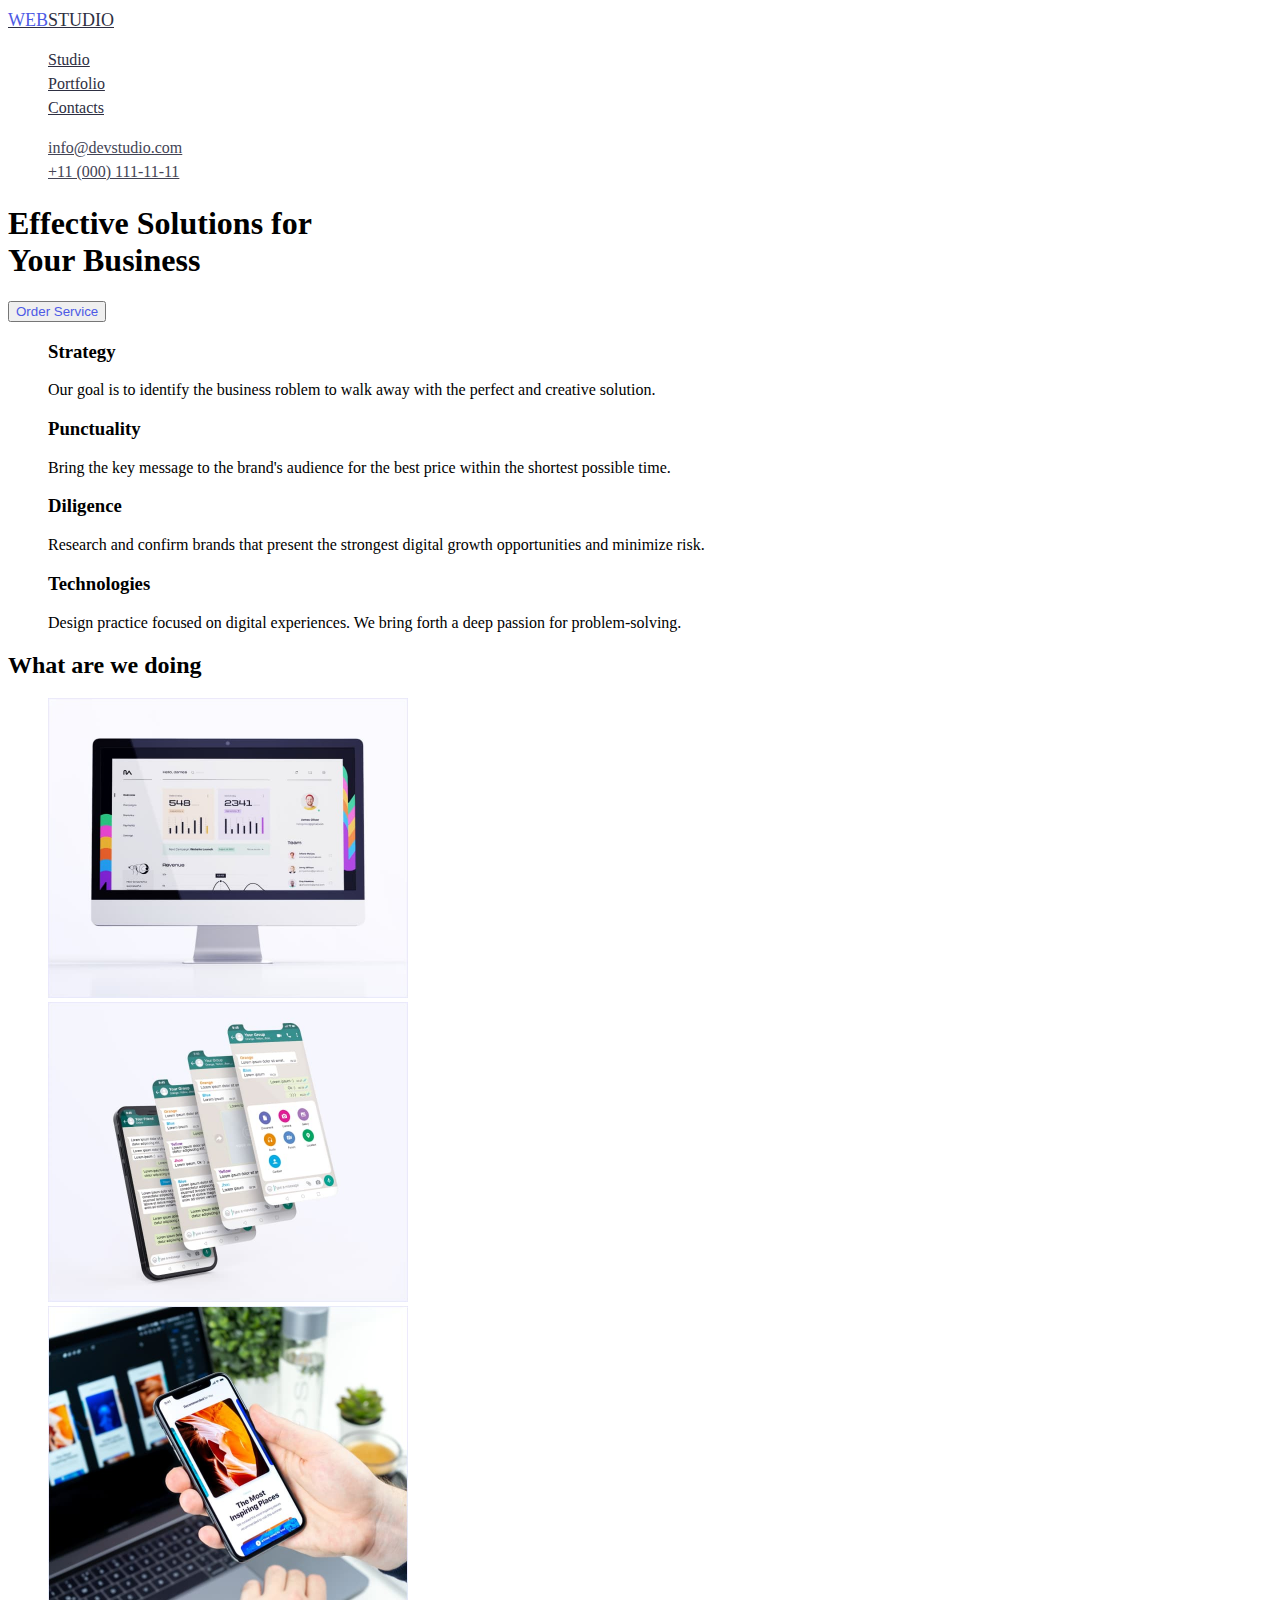
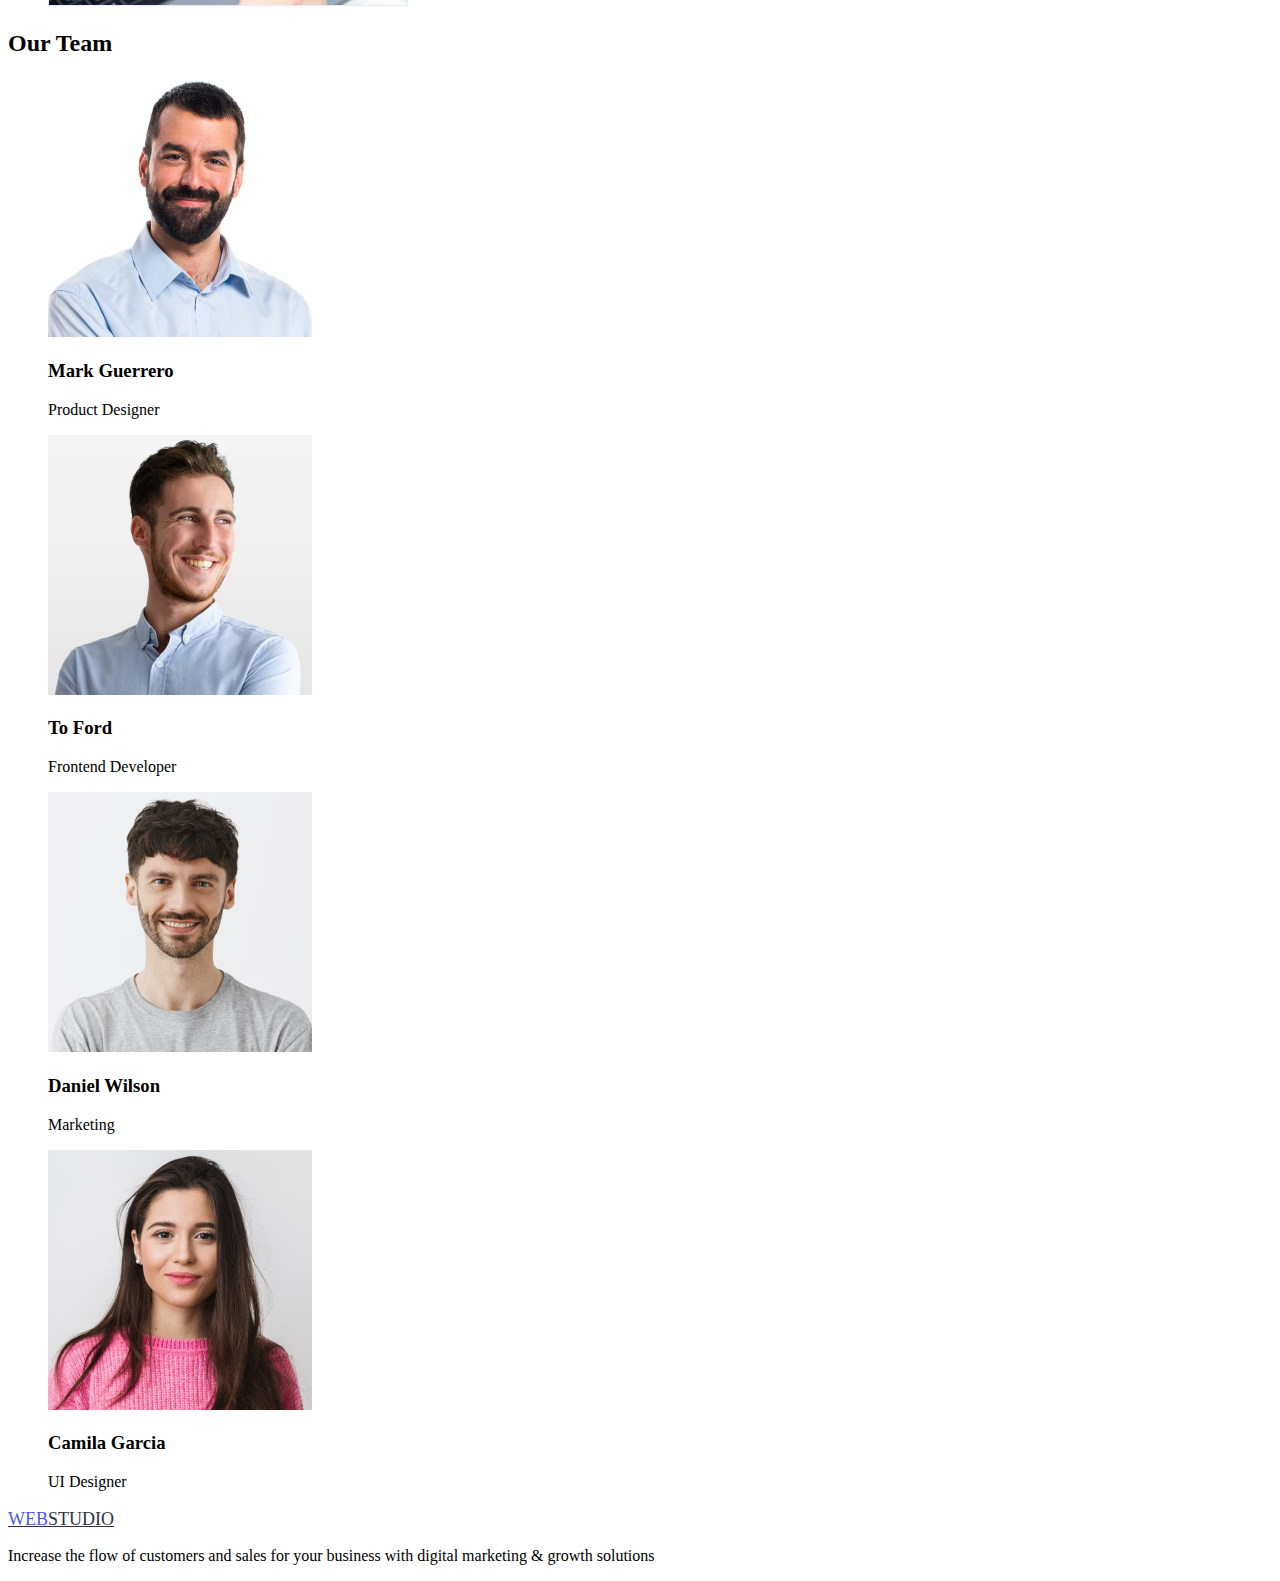
==== index.html @ 2eb76484 "edit" ====
<!DOCTYPE html>
<html lang="en">
  <head>
    <meta charset="UTF-8" />
    <meta http-equiv="X-UA-Compatible" content="IE=edge" />
    <meta name="viewport" content="width=device-width, initial-scale=1.0" />
    <title>Studio</title>
    <link href="https://fonts.googleapis.com/css2?family=Raleway:wght@700&family=Roboto:wght@400;500;700;900&display=swap"
      rel="stylesheet" />
    <link rel="stylesheet" href="./css/styles.css" />
  </head>
  <body>
    <!-- Header -->
    <header class="page-header">
      <nav class="nav">
        <a class="nav-logo" href="./index.html"><span class="logo">WEB</span>STUDIO</a>

        <ul class="list">
          <li><a class="list-link" href="./index.html">Studio</a></li>
          <li><a class="list-link" href="./portfolio.html">Portfolio</a></li>
          <li><a class="list-link" href="">Contacts</a></li>
        </ul>
      </nav>

      <ul class="contacts list">
        <li><a class="contacts-item"><a class="contacts-link" href="mailto:info@devstudio.com">info@devstudio.com</a></li>
        <li><a class="contacts-item"><a class="contacts-link" href="tel:+11(000)11-11-11">+11 (000) 111-11-11</a></li>
      </ul>
    </header>
    <!--Main -->
    <main>
        <section class="banner">
          <h1>Effective Solutions for<br/>Your Business</h1>
          <button type="button" class="banner-button">Order Service</button>
        </section>
      <!-- About -->

      <section class="features">
        <ul class="features list">
          <li>
            <h3 class="title">Strategy</h3>
            <p>
              Our goal is to identify the business roblem to walk away with the
              perfect and creative solution.
            </p>
          </li>

          <li>
            <h3 class="title">Punctuality</h3>
            <p>
              Bring the key message to the brand's audience for the best price
              within the shortest possible time.
            </p>
          </li>

          <li>
            <h3 class="title">Diligence</h3>
            <p>
              Research and confirm brands that present the strongest digital
              growth opportunities and minimize risk.
            </p>
          </li>

          <li>
            <h3 class="title">Technologies</h3>
            <p>
              Design practice focused on digital experiences. We bring forth a
              deep passion for problem-solving.
            </p>
          </li>
        </ul>
      </section>
      <!--What are we doing  -->

      <section class="about ">
        <h2>What are we doing</h2>
        <ul class="about list">
          <li>
            <img src="./images/image.jpg" alt="IMac on the table" width="360" />
          </li>

          <li>
            <img
              src="./images/image-2.jpg"
              alt="Iphone multiscreen mockup"
              width="360"
            />
          </li>

          <li>
            <img
              src="./images/image-3.jpg"
              alt="Iphone hand mockup"
              width="360"
            />
          </li>
        </ul>
      </section>
      <!-- Our team -->

      <section class="team">
        <h2>Our Team</h2>
        <ul class="team list">
          <li class="team-card">
            <img
              src="./images/image-4.jpg" alt="Product designer" width="264"
            />
            <h3>Mark Guerrero</h3>
            <p>Product Designer</p>
          </li>

          <li class="team-card">
            <img
              src="./images/image-5.jpg" alt="Frontend Developer" width="264"
            />
            <h3>To Ford</h3>
            <p>Frontend Developer</p>
          </li>

          <li class="team-card">
            <img src="./images/image-6.jpg" alt="Marketing" width="264" />
            <h3>Daniel Wilson</h3>
            <p>Marketing</p>
          </li>

          <li class="team-card">
            <img src="./images/image-7.jpg" alt="UI Designer" width="264" />
            <h3>Camila Garcia</h3>
            <p>UI Designer</p>
          </li>
        </ul>
      </section>
    </main>
    <!-- Footer -->
    <footer>
        <a class="nav-logo" href="./index.html"><span class="logo">WEB</span>STUDIO</a>
      <p>
        Increase the flow of customers and sales for your business with digital
        marketing & growth solutions
      </p>
    </footer>
  </body>
</html>
---- css/styles.css ----
/* Main color #4D5AE5 */
/* Secondary color #2E2F42*/
/* White color #FFFFFF */
/* Accent #E7E9FC*/
/* Secondary background color #F4F4FD*/

:root {
    --primary-brand-color: #4D5AE5;
    --tittle-text-color: #2E2F42;
    --description-text-color: #434455;
    --background-light-color: #F4F4FD;
}

.body {
 background-color: #E5E5E5;
 color: var(--tittle-text-color);
 font-family: "Roboto", sans-serif;
 font-size: 18px;
 line-height: 1.2;
}

/* Logo */

.nav-logo {
    color: var(--tittle-text-color);
    font-size: 18px;
    line-height: 24px;
}
.logo {
    color: var(--primary-brand-color); 
    font-size: 18px ;
    line-height: 24px;
    letter-spacing: 3%
}

/* List */

.list {
    list-style-type: none;
}
.list-link {
    color:var(--tittle-text-color);
    font-size: 16px;
    line-height: 24px;
    letter-spacing: 2%;
}

.list-link:hover,
.list-link:focus {
    color:var(--primary-brand-color);
}

/* Contacts */

.contacts-link {
    color: var(--description-text-color);
    font-size: 16px;
    line-height: 24px;
    letter-spacing: 2%;
}

.contacts-link:hover,
.contacts-link:focus {
    color: var(--primary-brand-color);
}

/* Filter */
.filter-button {
    color: var(--primary-brand-color);
    cursor: pointer;
}

.filter-button:hover,
.filter-button:focus {
    color: #FFFFFF;
    background-color: var(--primary-brand-color);
}

/*  Studio Button */
.banner-button {
    color: var(--primary-brand-color);
}

.banner-button:hover,
.banner-button:focus {
    color: #FFFFFF;
    background-color: var(--primary-brand-color);
}

/* Title */
.post-title {
    color: var(--tittle-text-color);
    font-size: 20px;
    line-height: 24px;
}

.post-text {
    color: var(--description-text-color);
    font-size: 16px;
    line-height: 24px;
}
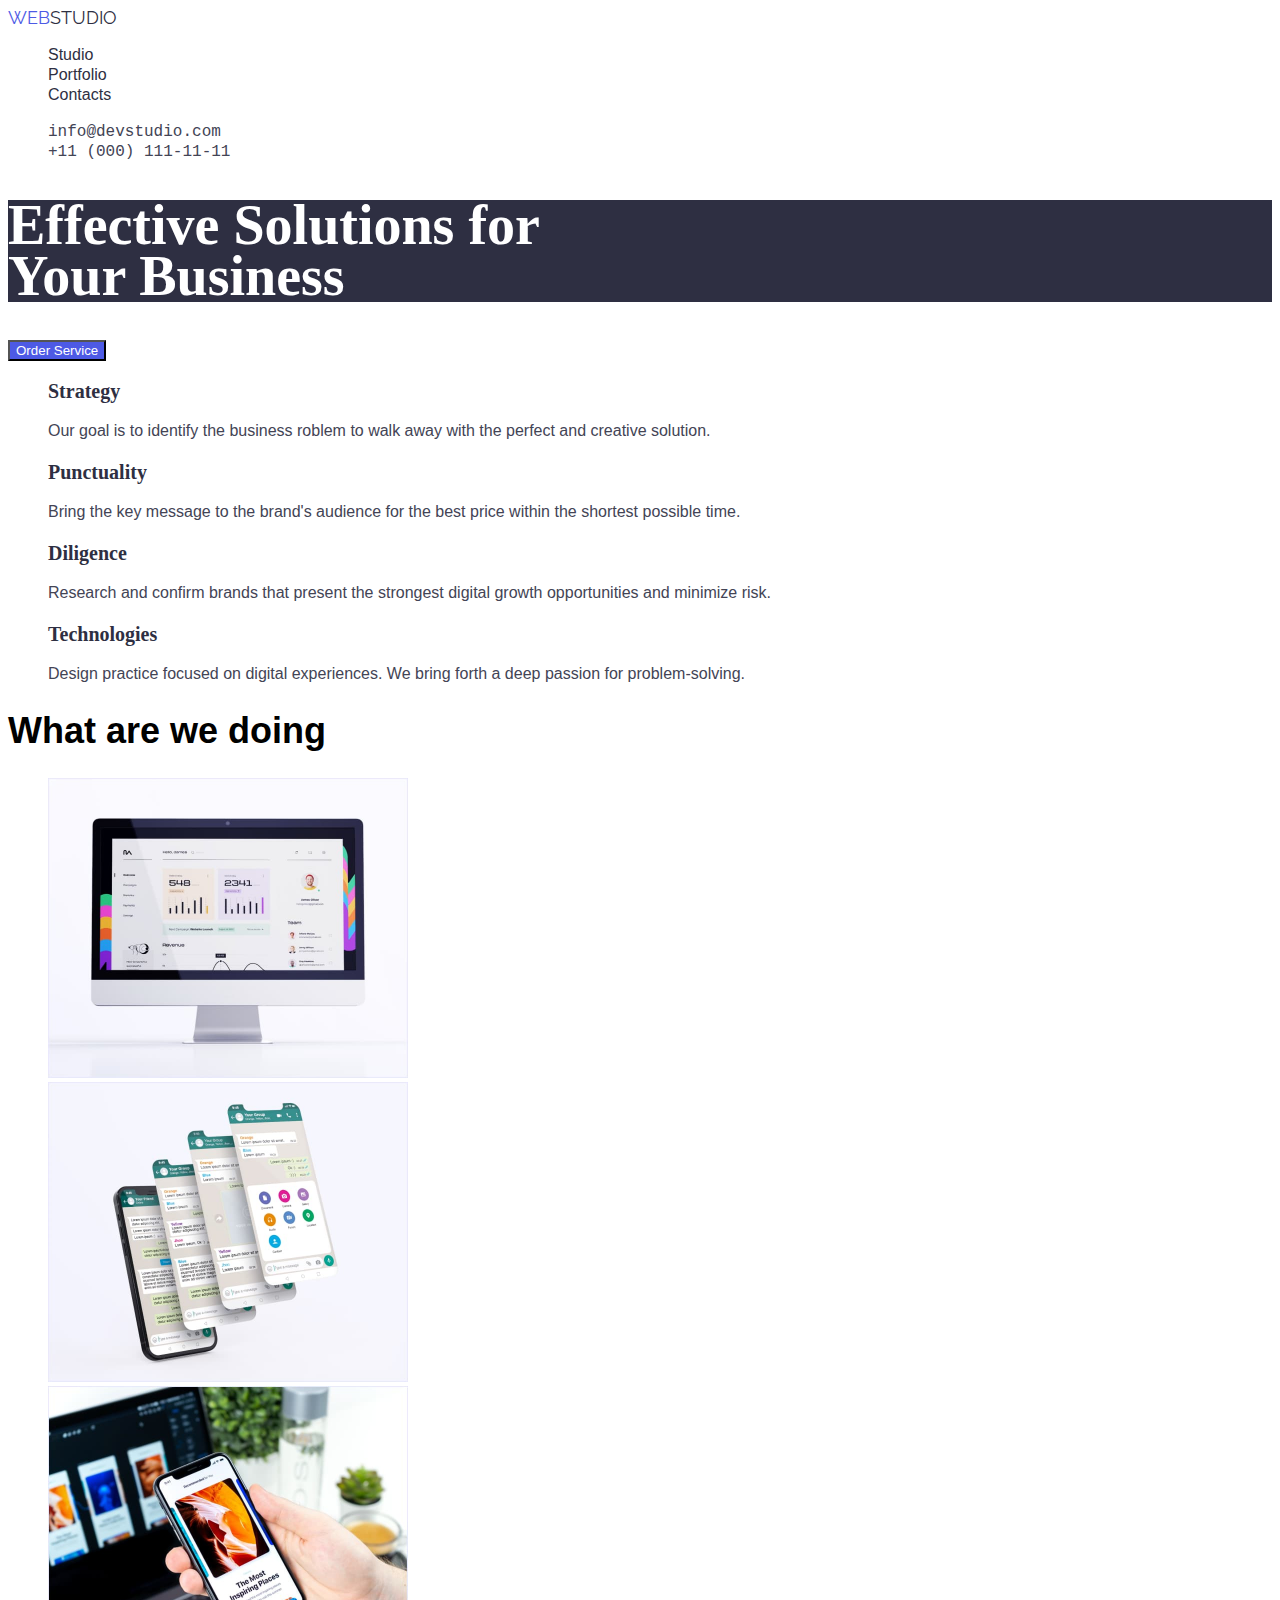
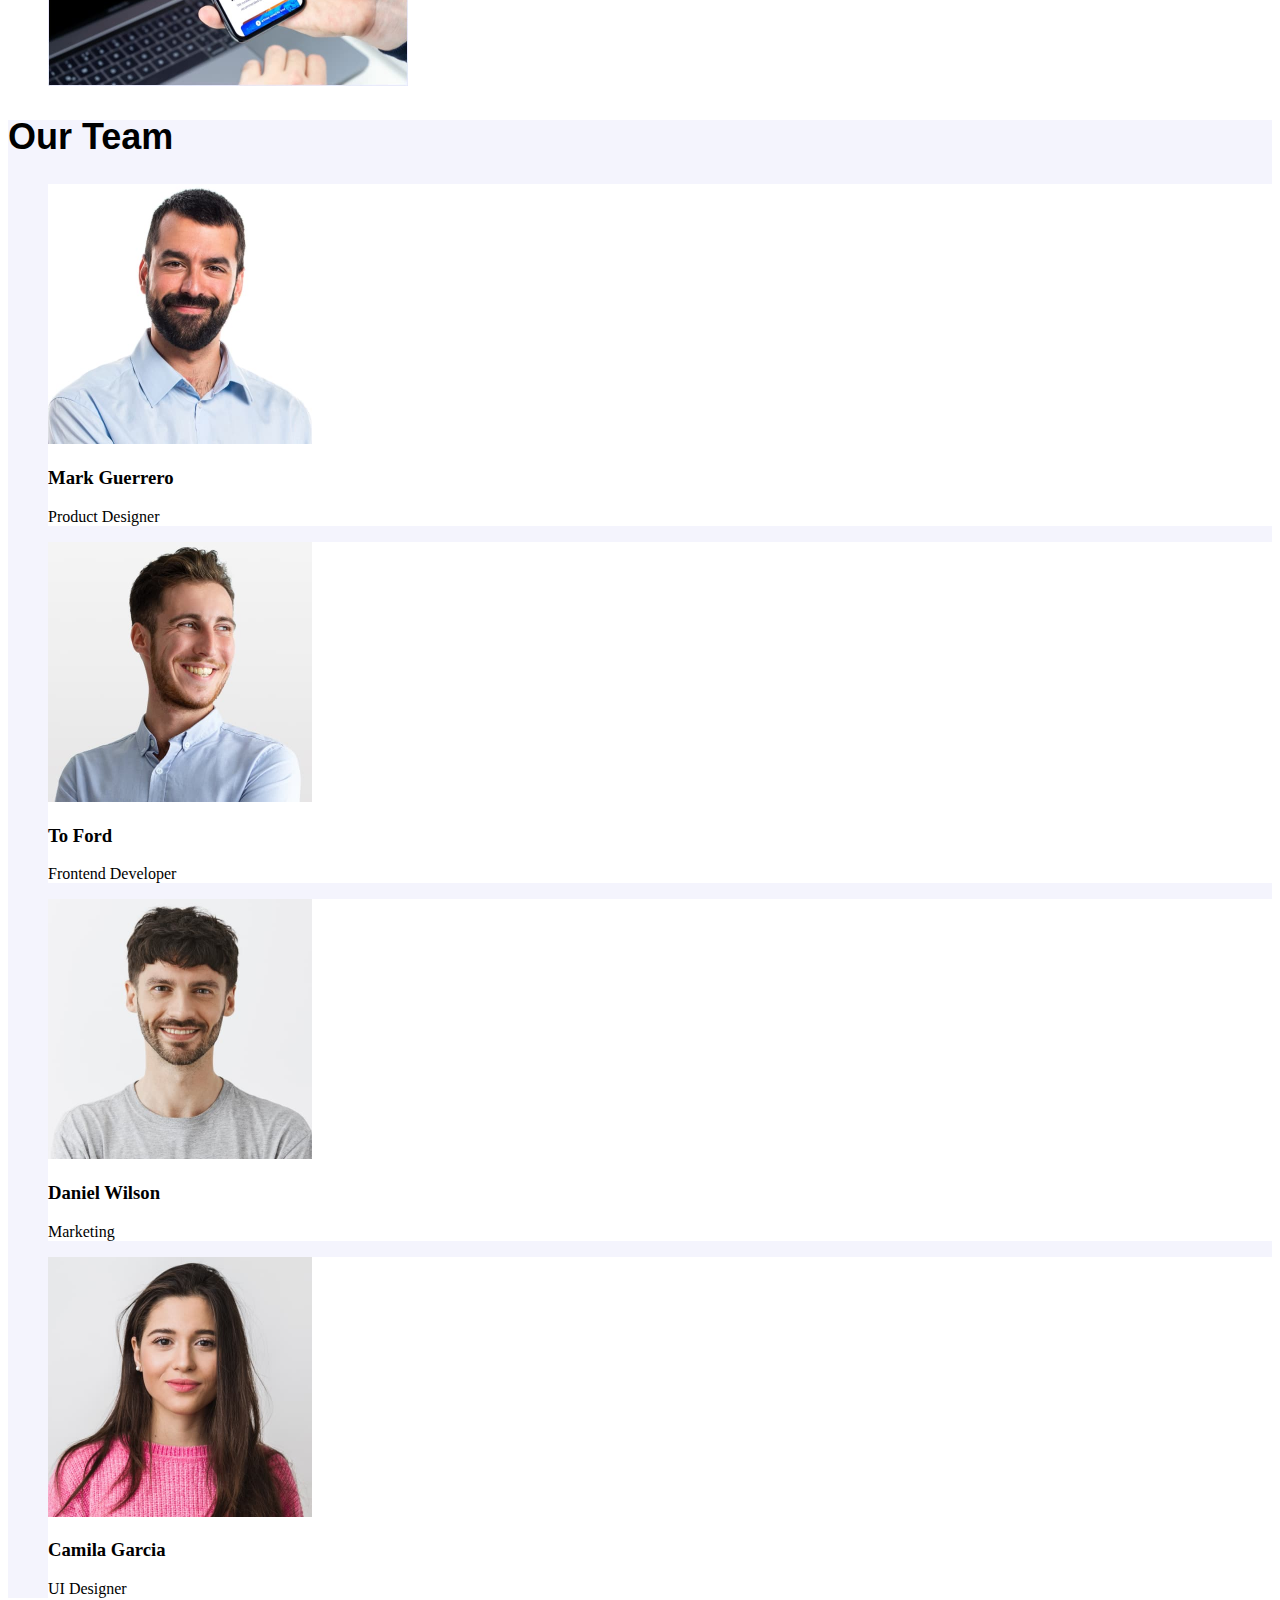
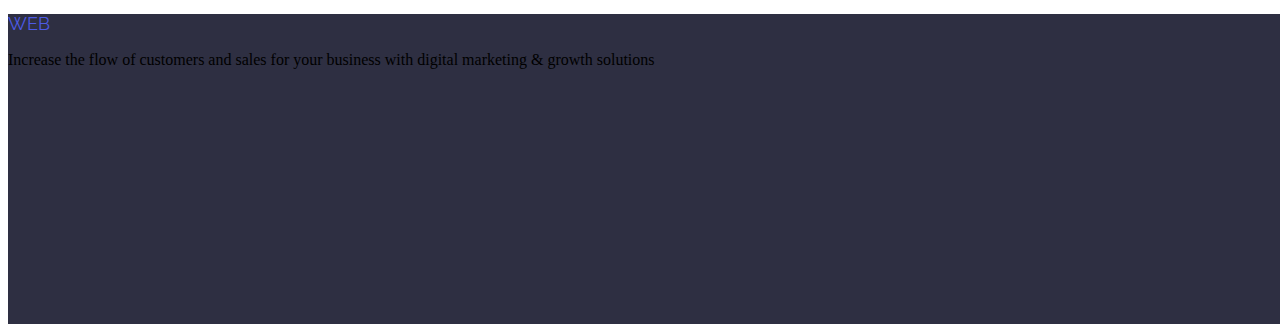
==== commit 349b3946: "edit" ====
--- a/index.html
+++ b/index.html
@@ -5,65 +5,69 @@
     <meta http-equiv="X-UA-Compatible" content="IE=edge" />
     <meta name="viewport" content="width=device-width, initial-scale=1.0" />
     <title>Studio</title>
-    <link href="https://fonts.googleapis.com/css2?family=Raleway:wght@700&family=Roboto:wght@400;500;700;900&display=swap"
-      rel="stylesheet" />
+    <link rel="preconnect" href="https://fonts.googleapis.com">
+    <link rel="preconnect" href="https://fonts.gstatic.com" crossorigin>
+    
+    <link href="https://fonts.googleapis.com/css2?family=Raleway:wght@800&family=Roboto+Slab:wght@400;600&display=swap"
+      rel="stylesheet">
+
     <link rel="stylesheet" href="./css/styles.css" />
   </head>
   <body>
     <!-- Header -->
     <header class="page-header">
       <nav class="nav">
-        <a class="nav-logo" href="./index.html"><span class="logo">WEB</span>STUDIO</a>
+        <a class="nav-logo link" href="./index.html"><span class="logo">WEB</span>STUDIO</a>
 
-        <ul class="list">
-          <li><a class="list-link" href="./index.html">Studio</a></li>
-          <li><a class="list-link" href="./portfolio.html">Portfolio</a></li>
-          <li><a class="list-link" href="">Contacts</a></li>
+        <ul class="list link">
+          <li><a class="list-link link" href="./index.html">Studio</a></li>
+          <li><a class="list-link link" href="./portfolio.html">Portfolio</a></li>
+          <li><a class="list-link link" href="">Contacts</a></li>
         </ul>
       </nav>
 
       <ul class="contacts list">
-        <li><a class="contacts-item"><a class="contacts-link" href="mailto:info@devstudio.com">info@devstudio.com</a></li>
-        <li><a class="contacts-item"><a class="contacts-link" href="tel:+11(000)11-11-11">+11 (000) 111-11-11</a></li>
+        <li><a class="contacts-item"><a class="contacts-link link" href="mailto:info@devstudio.com">info@devstudio.com</a></li>
+        <li><a class="contacts-item"><a class="contacts-link link" href="tel:+11(000)11-11-11">+11 (000) 111-11-11</a></li>
       </ul>
     </header>
     <!--Main -->
     <main>
-        <section class="banner">
-          <h1>Effective Solutions for<br/>Your Business</h1>
-          <button type="button" class="banner-button">Order Service</button>
+        <section class="hero">
+          <h1 class="hero-title">Effective Solutions for<br/>Your Business</h1>
+          <button type="button" class="hero-button">Order Service</button>
         </section>
       <!-- About -->
 
       <section class="features">
         <ul class="features list">
           <li>
-            <h3 class="title">Strategy</h3>
-            <p>
+            <h3 class="subtitle">Strategy</h3>
+            <p class="post-text">
               Our goal is to identify the business roblem to walk away with the
               perfect and creative solution.
             </p>
           </li>
 
           <li>
-            <h3 class="title">Punctuality</h3>
-            <p>
+            <h3 class="subtitle">Punctuality</h3>
+            <p class="post-text">
               Bring the key message to the brand's audience for the best price
               within the shortest possible time.
             </p>
           </li>
 
           <li>
-            <h3 class="title">Diligence</h3>
-            <p>
+            <h3 class="subtitle">Diligence</h3>
+            <p class="post-text">
               Research and confirm brands that present the strongest digital
               growth opportunities and minimize risk.
             </p>
           </li>
 
           <li>
-            <h3 class="title">Technologies</h3>
-            <p>
+            <h3 class="subtitle">Technologies</h3>
+            <p class="post-text">
               Design practice focused on digital experiences. We bring forth a
               deep passion for problem-solving.
             </p>
@@ -73,7 +77,7 @@
       <!--What are we doing  -->
 
       <section class="about ">
-        <h2>What are we doing</h2>
+        <h2 class="title">What are we doing</h2>
         <ul class="about list">
           <li>
             <img src="./images/image.jpg" alt="IMac on the table" width="360" />
@@ -99,7 +103,7 @@
       <!-- Our team -->
 
       <section class="team">
-        <h2>Our Team</h2>
+        <h2 class="title">Our Team</h2>
         <ul class="team list">
           <li class="team-card">
             <img
@@ -133,7 +137,7 @@
     </main>
     <!-- Footer -->
     <footer>
-        <a class="nav-logo" href="./index.html"><span class="logo">WEB</span>STUDIO</a>
+        <a class="nav-logo link" href="./index.html"><span class="logo">WEB</span>STUDIO</a>
       <p>
         Increase the flow of customers and sales for your business with digital
         marketing & growth solutions
--- a/css/styles.css
+++ b/css/styles.css
@@ -12,25 +12,52 @@
 }
 
 .body {
- background-color: #E5E5E5;
- color: var(--tittle-text-color);
- font-family: "Roboto", sans-serif;
- font-size: 18px;
- line-height: 1.2;
+    background-color: #FFFFFF;
+    color: var(--tittle-text-color);
+    font-family: "Roboto", sans-serif;
+    font-size: 16px;
+    line-height: 1.2;
+    letter-spacing: 2%;
+}
+
+.page-header {
+    background-color: #FFFFFF;
 }
 
 /* Logo */
 
 .nav-logo {
     color: var(--tittle-text-color);
+    font-family: "Raleway", sans-serif;
+    font-style: "ExtraBold";
     font-size: 18px;
-    line-height: 24px;
+    line-height: 1.3;
+    line-height: 114%; 
+    letter-spacing: 3%;
 }
+
 .logo {
     color: var(--primary-brand-color); 
-    font-size: 18px ;
-    line-height: 24px;
-    letter-spacing: 3%
+    font-family: "Raleway", sans-serif;
+    font-style: "ExtraBold";
+    font-size: 18px;
+    line-height: 1.3;
+    line-height: 114%;
+    letter-spacing: 3%;
+}
+
+logo-footer {
+    color #F4F4FD;
+}
+/* Features Studio */
+.subtitle {
+    color:var(--tittle-text-color);
+    font-family: "Roboto" sans-serif;
+    font-style: "SemiBold";
+    font-size: 20px;
+    line-height: 1.2;
+    line-height: 102%;
+    letter-spacing: 2%;
 }
 
 /* List */
@@ -38,10 +65,18 @@
 .list {
     list-style-type: none;
 }
+
+.link {
+    text-decoration: none;
+}
+
 .list-link {
     color:var(--tittle-text-color);
     font-size: 16px;
-    line-height: 24px;
+    line-height: 1.5;
+    font-family: "Roboto", sans-serif;
+    font-style: "SemiBold";
+    line-height: 128%;
     letter-spacing: 2%;
 }
 
@@ -54,10 +89,15 @@
 
 .contacts-link {
     color: var(--description-text-color);
+    font-family: "Roboto", monospace;
+    font-style: "SemiBold";
     font-size: 16px;
-    line-height: 24px;
+    line-height: 1.5;
+    letter-spacing: 2%;
+    line-height: 128%;
     letter-spacing: 2%;
 }
+
 
 .contacts-link:hover,
 .contacts-link:focus {
@@ -68,34 +108,84 @@
 .filter-button {
     color: var(--primary-brand-color);
     cursor: pointer;
+    font-family: "Roboto", sans-serif;
+    font-style: "SemiBold";
+    font-size: 16px;
+    line-height: 1.5px;
+    line-height: 128%;
+    align: center vertical;
+    align: center; 
+    letter-spacing: 4%;
 }
 
 .filter-button:hover,
 .filter-button:focus {
     color: #FFFFFF;
-    background-color: var(--primary-brand-color);
+    background-color:var(--primary-brand-color);
 }
 
-/*  Studio Button */
-.banner-button {
-    color: var(--primary-brand-color);
+/*  Studio Hero */
+.hero-title {
+    background-color: var(--tittle-text-color);
+    color: #FFFFFF;
+    font-family: "Roboto" sans-serif;
+    font-style: "SemiBold";
+    font-size: 56px;
+    line-height: 1.07;
+    line-height: 91%;
 }
 
-.banner-button:hover,
-.banner-button:focus {
+.hero-button {
     color: #FFFFFF;
     background-color: var(--primary-brand-color);
+    font-family: "Roboto", sans-serif;
+    cursor: pointer;
+}
+/* About Team */
+.about {
+    background-color: #FFFFFF;
 }
 
-/* Title */
+.team {
+    background-color: var(--background-light-color);
+}
+
+/* Studio title */
+.title{
+    font-family: "Roboto",sans-serif;
+    font-style: "SemiBold";
+    font-size: 36px;
+    line-height: 1.1;
+    line-height: 95%;
+    align: center;
+}
+
+
+/* Card-item */
+.team-card {
+    background-color: #FFFFFF;
+}
+
 .post-title {
     color: var(--tittle-text-color);
+    font-family: "Roboto", sans-serif;
+    font-style: "SemiBold";
     font-size: 20px;
-    line-height: 24px;
+    line-height: 1.2;
+    line-height: 102%;
 }
 
 .post-text {
     color: var(--description-text-color);
+    font-family: "Roboto",sans-serif;
+    font-style: "Regular";
     font-size: 16px;
-    line-height: 24px;
+    line-height: 1.2;
+    line-height: 128%;
 }
+
+footer {
+    background-color:var(--tittle-text-color);
+    height: 310px;
+    width: 1440px;
+}
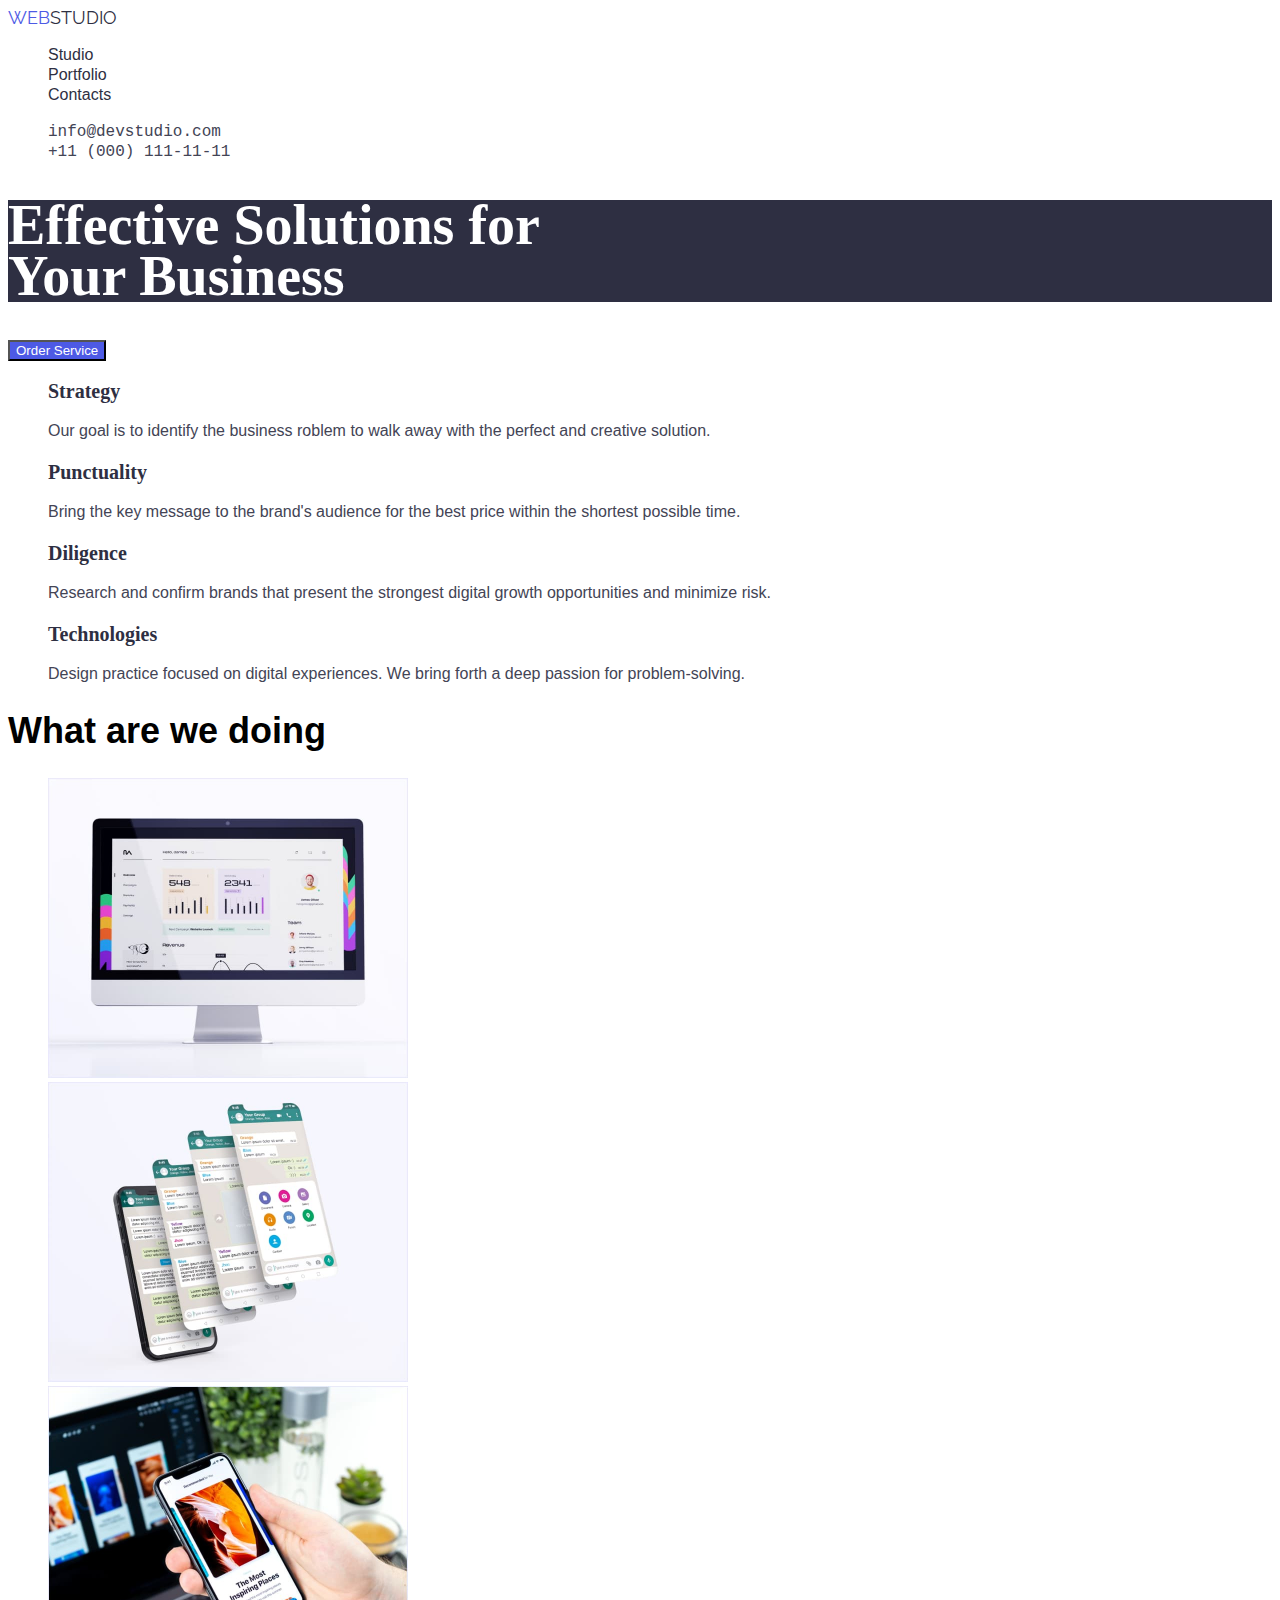
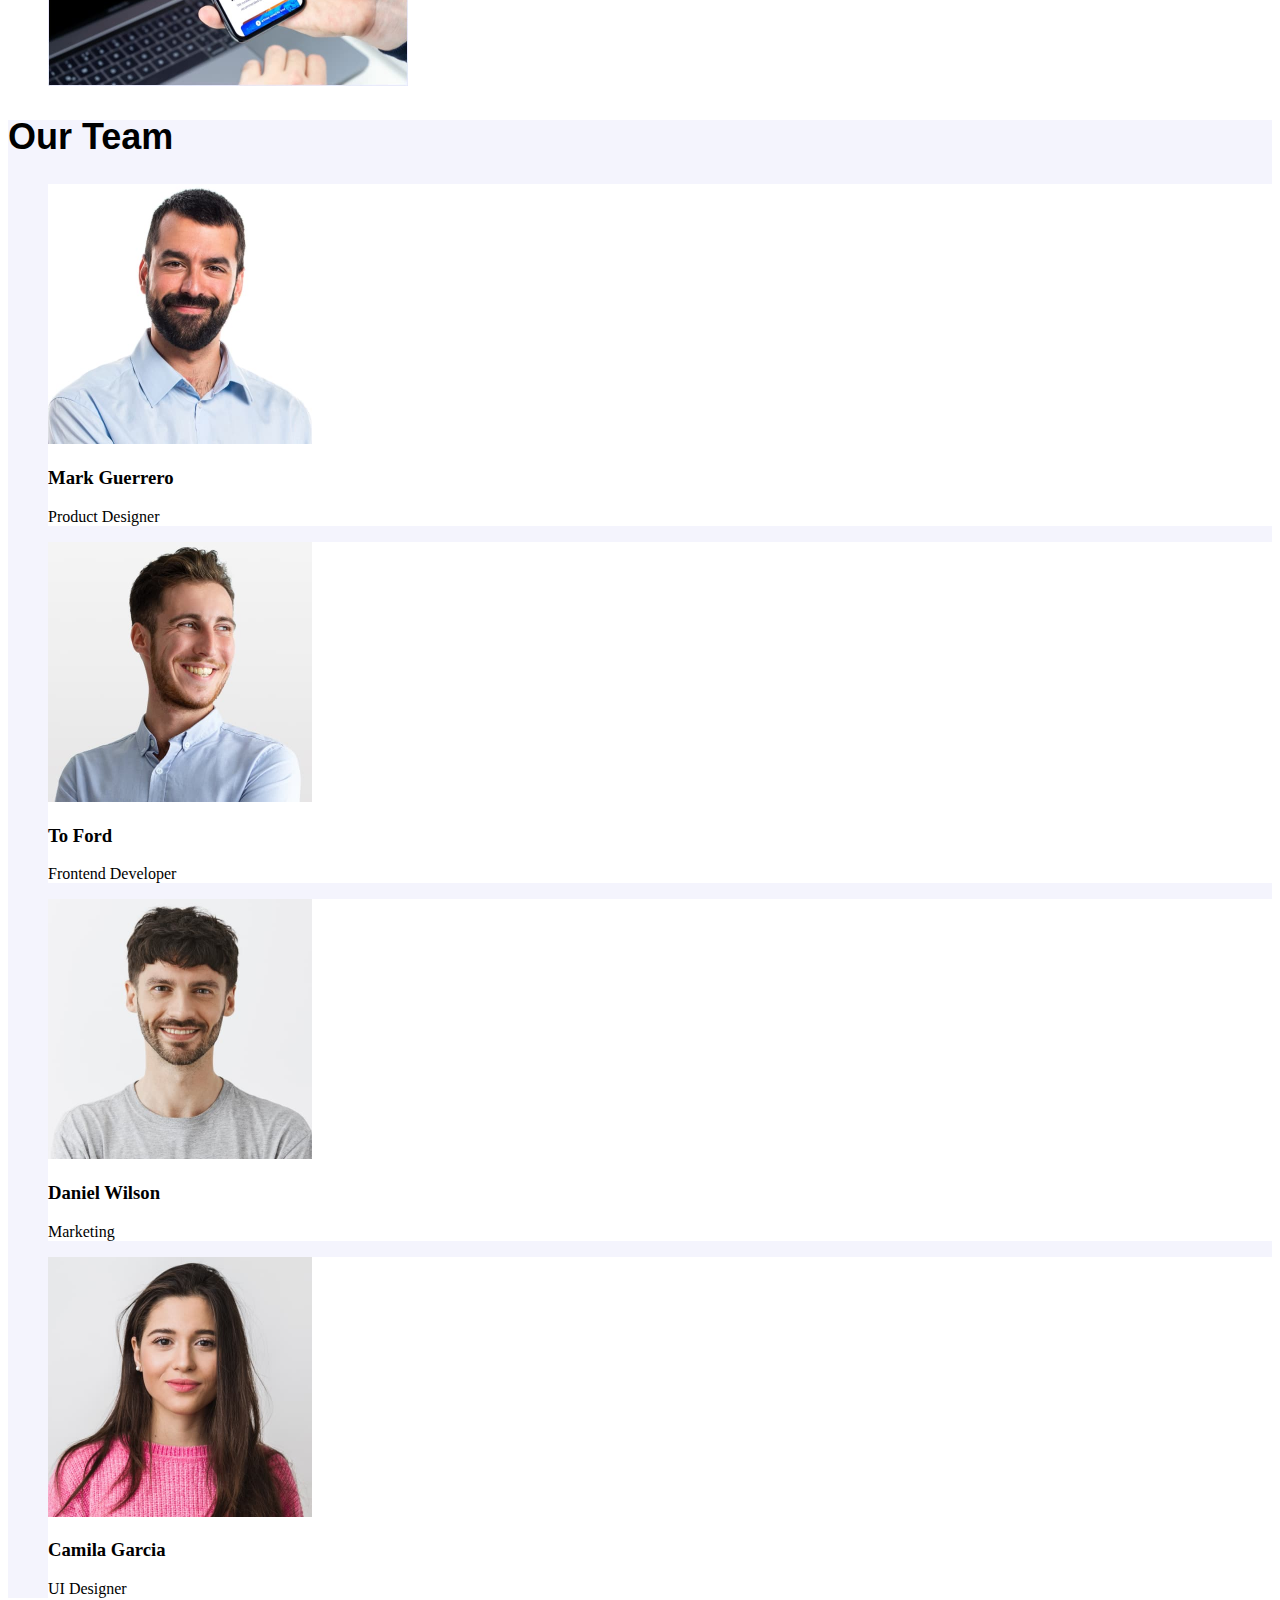
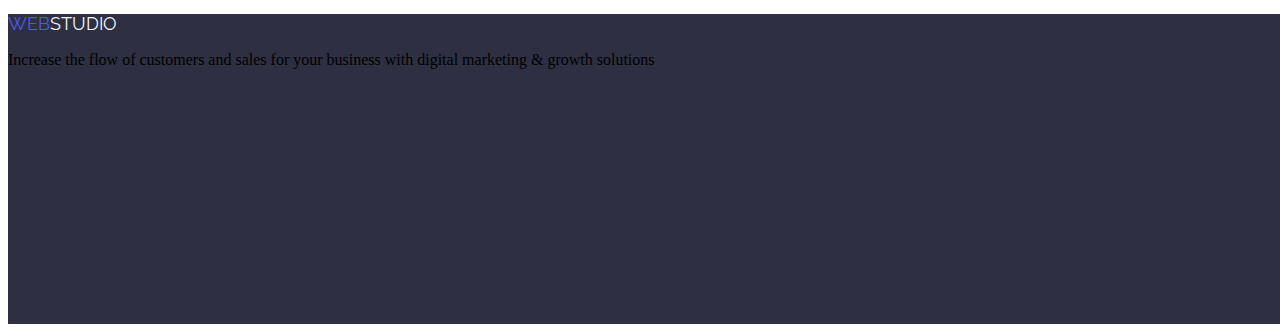
==== commit 4f1c0d4d: "edit" ====
--- a/index.html
+++ b/index.html
@@ -17,7 +17,7 @@
     <!-- Header -->
     <header class="page-header">
       <nav class="nav">
-        <a class="nav-logo link" href="./index.html"><span class="logo">WEB</span>STUDIO</a>
+        <a class="nav-logo link" href="./index.html">WEB<span class="accent">STUDIO<span></a>
 
         <ul class="list link">
           <li><a class="list-link link" href="./index.html">Studio</a></li>
@@ -137,7 +137,7 @@
     </main>
     <!-- Footer -->
     <footer>
-        <a class="nav-logo link" href="./index.html"><span class="logo">WEB</span>STUDIO</a>
+        <a class="nav-logo link" href="./index.html">WEB<span class="accent-footer">STUDIO<span></a>
       <p>
         Increase the flow of customers and sales for your business with digital
         marketing & growth solutions
--- a/css/styles.css
+++ b/css/styles.css
@@ -27,7 +27,7 @@
 /* Logo */
 
 .nav-logo {
-    color: var(--tittle-text-color);
+    color:var(--primary-brand-color);
     font-family: "Raleway", sans-serif;
     font-style: "ExtraBold";
     font-size: 18px;
@@ -36,20 +36,24 @@
     letter-spacing: 3%;
 }
 
-.logo {
-    color: var(--primary-brand-color); 
+.accent {
+    color: var(--tittle-text-color);
     font-family: "Raleway", sans-serif;
     font-style: "ExtraBold";
     font-size: 18px;
     line-height: 1.3;
     line-height: 114%;
     letter-spacing: 3%;
+   
 }
 
-logo-footer {
-    color #F4F4FD;
+
+.accent-footer {
+    color: #F4F4FD;
 }
+
 /* Features Studio */
+
 .subtitle {
     color:var(--tittle-text-color);
     font-family: "Roboto" sans-serif;
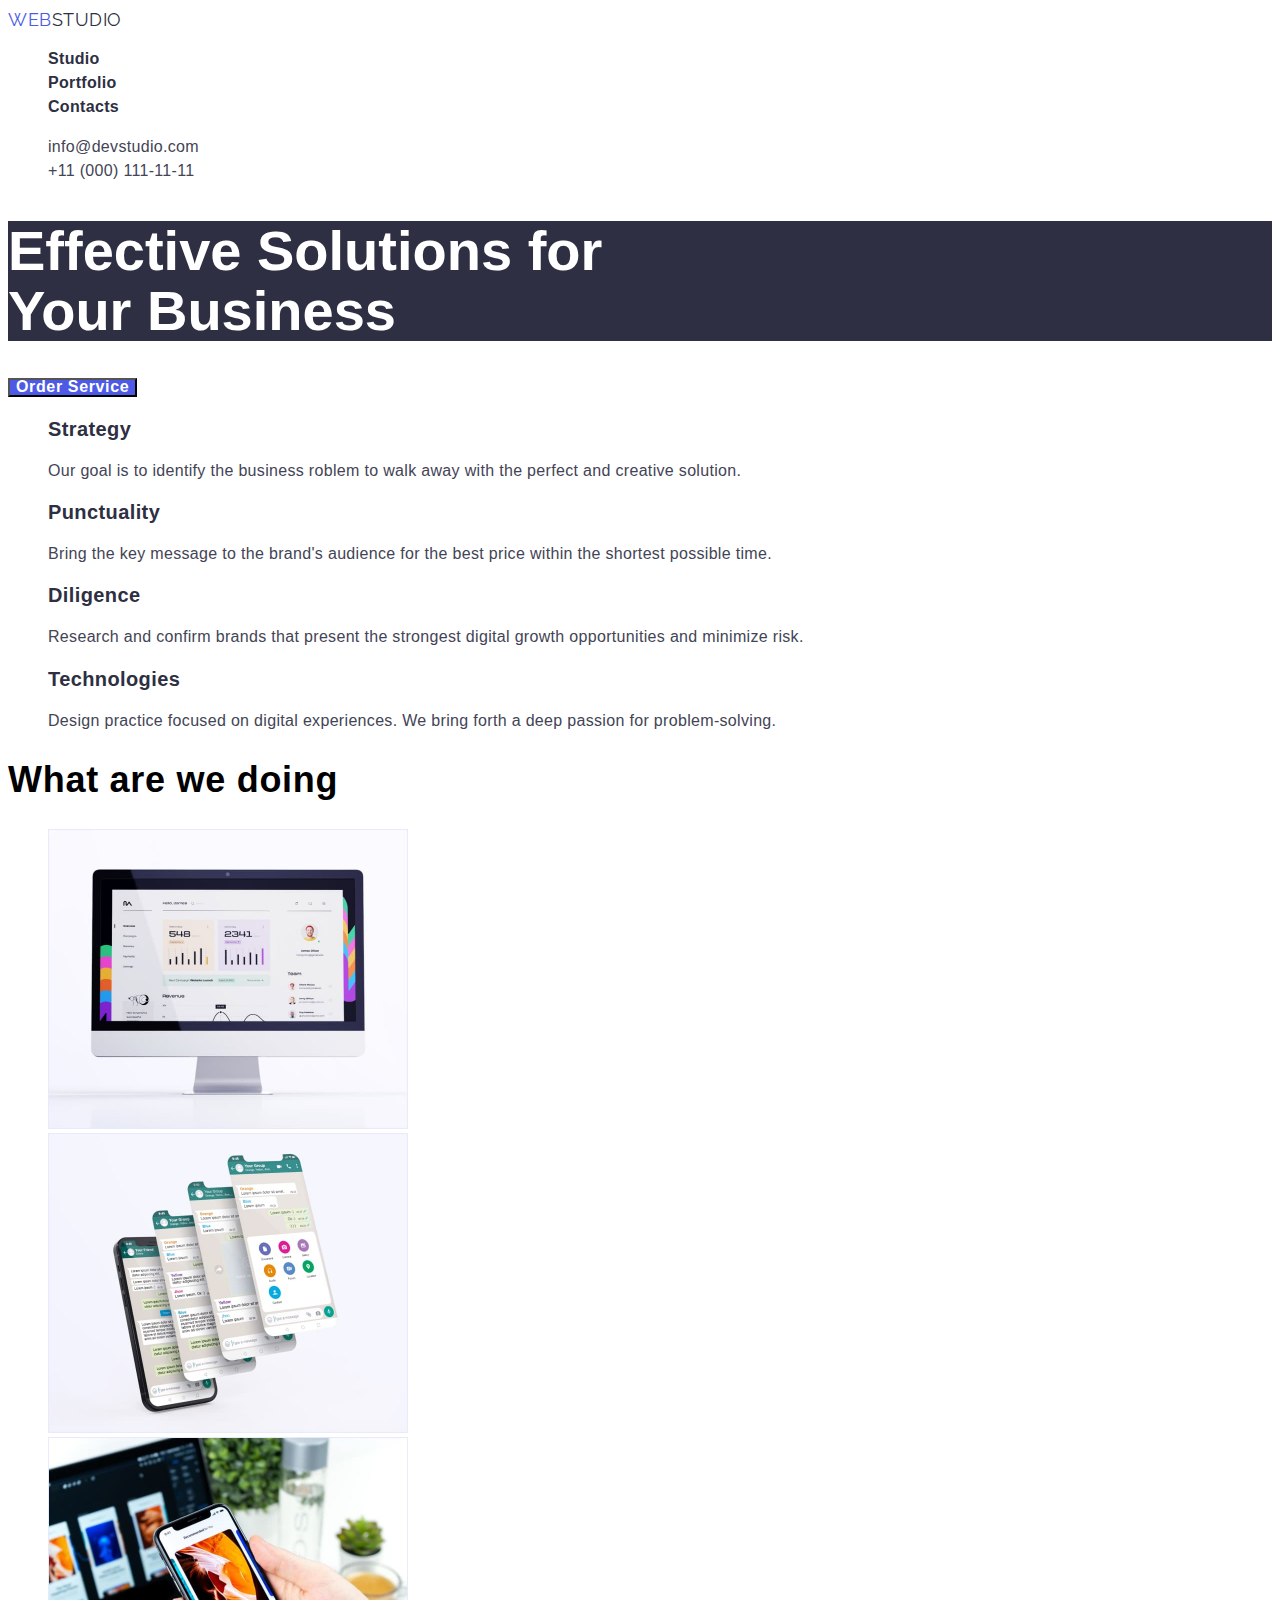
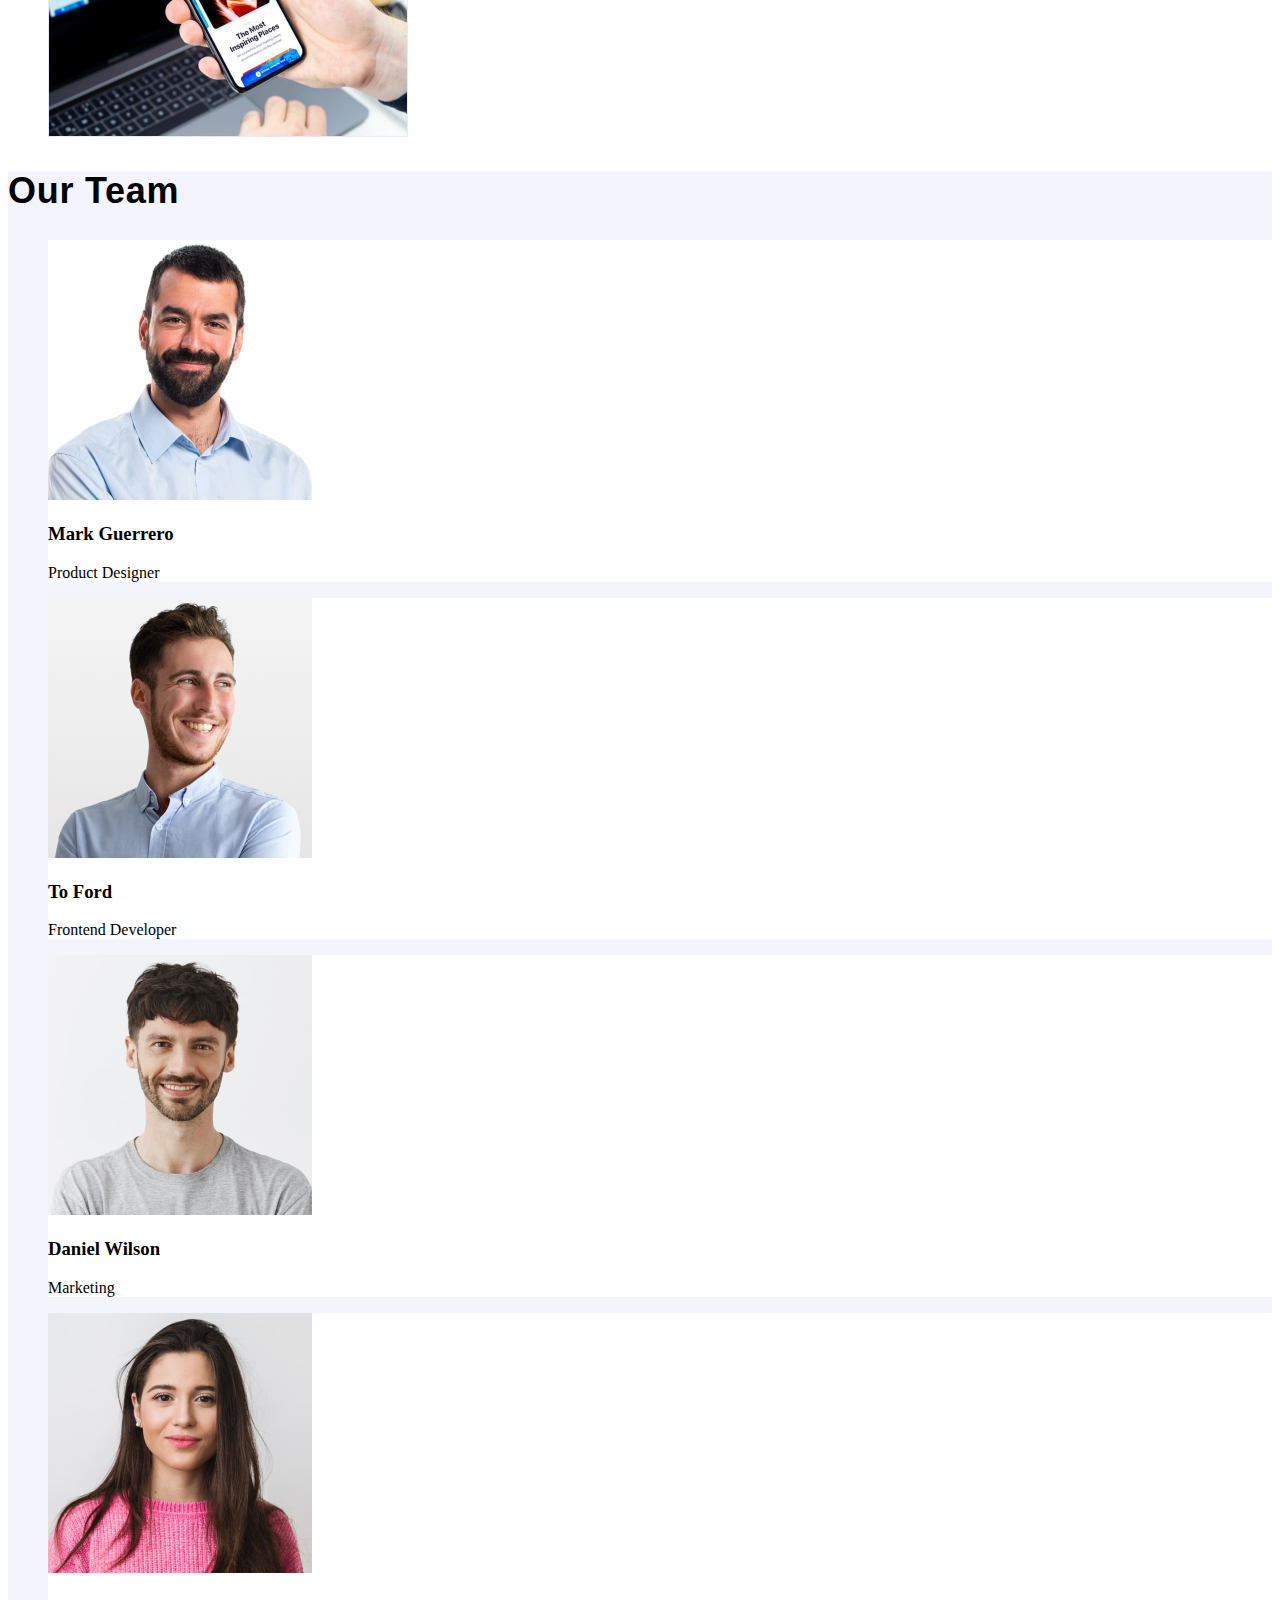
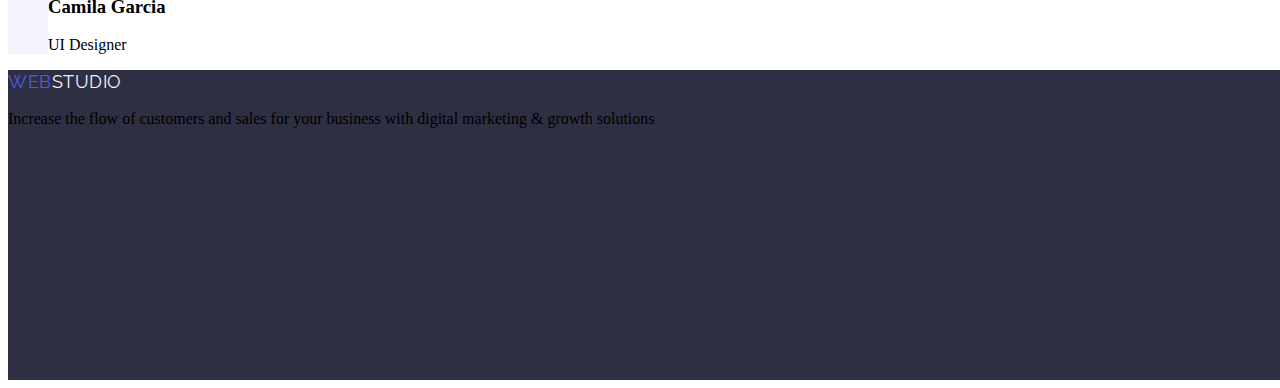
==== commit ffcf1bd5: "edit" ====
--- a/index.html
+++ b/index.html
@@ -77,7 +77,7 @@
       <!--What are we doing  -->
 
       <section class="about ">
-        <h2 class="title">What are we doing</h2>
+        <h2 class="about-title">What are we doing</h2>
         <ul class="about list">
           <li>
             <img src="./images/image.jpg" alt="IMac on the table" width="360" />
@@ -103,7 +103,7 @@
       <!-- Our team -->
 
       <section class="team">
-        <h2 class="title">Our Team</h2>
+        <h2 class="about-title">Our Team</h2>
         <ul class="team list">
           <li class="team-card">
             <img
--- a/css/styles.css
+++ b/css/styles.css
@@ -17,7 +17,7 @@
     font-family: "Roboto", sans-serif;
     font-size: 16px;
     line-height: 1.2;
-    letter-spacing: 2%;
+    letter-spacing: 0.02em; 
 }
 
 .page-header {
@@ -32,8 +32,7 @@
     font-style: "ExtraBold";
     font-size: 18px;
     line-height: 1.3;
-    line-height: 114%; 
-    letter-spacing: 3%;
+    letter-spacing: 0.03em;
 }
 
 .accent {
@@ -42,8 +41,7 @@
     font-style: "ExtraBold";
     font-size: 18px;
     line-height: 1.3;
-    line-height: 114%;
-    letter-spacing: 3%;
+    letter-spacing: 0.03em;
    
 }
 
@@ -56,12 +54,11 @@
 
 .subtitle {
     color:var(--tittle-text-color);
-    font-family: "Roboto" sans-serif;
+    font-family: "Roboto", sans-serif;
     font-style: "SemiBold";
     font-size: 20px;
     line-height: 1.2;
-    line-height: 102%;
-    letter-spacing: 2%;
+    letter-spacing: 0.02em;
 }
 
 /* List */
@@ -76,12 +73,11 @@
 
 .list-link {
     color:var(--tittle-text-color);
+    font-family: "Roboto", sans-serif;
     font-size: 16px;
     line-height: 1.5;
-    font-family: "Roboto", sans-serif;
-    font-style: "SemiBold";
-    line-height: 128%;
-    letter-spacing: 2%;
+    font-weight: 600;
+    letter-spacing: 0.02em;
 }
 
 .list-link:hover,
@@ -93,13 +89,10 @@
 
 .contacts-link {
     color: var(--description-text-color);
-    font-family: "Roboto", monospace;
-    font-style: "SemiBold";
+    font-family: "Roboto", sans-serif;
     font-size: 16px;
     line-height: 1.5;
-    letter-spacing: 2%;
-    line-height: 128%;
-    letter-spacing: 2%;
+    letter-spacing: 0.02em;
 }
 
 
@@ -111,15 +104,15 @@
 /* Filter */
 .filter-button {
     color: var(--primary-brand-color);
+    background-color: #E7E9FC;
+    font-family: "Roboto", sans-serif;
+    height: 48px;   
+    font-size: 16px;
+    line-height: 1.5;
+    align-items: center;
+    text-align: center;
+    letter-spacing: 0.04em;   
     cursor: pointer;
-    font-family: "Roboto", sans-serif;
-    font-style: "SemiBold";
-    font-size: 16px;
-    line-height: 1.5px;
-    line-height: 128%;
-    align: center vertical;
-    align: center; 
-    letter-spacing: 4%;
 }
 
 .filter-button:hover,
@@ -132,17 +125,19 @@
 .hero-title {
     background-color: var(--tittle-text-color);
     color: #FFFFFF;
-    font-family: "Roboto" sans-serif;
-    font-style: "SemiBold";
+    font-family: "Roboto", sans-serif;
     font-size: 56px;
     line-height: 1.07;
-    line-height: 91%;
 }
 
 .hero-button {
     color: #FFFFFF;
     background-color: var(--primary-brand-color);
     font-family: "Roboto", sans-serif;
+    font-weight: 600;
+    font-size: 16px;
+    line-height: 0.8;
+    letter-spacing: 0.04em;
     cursor: pointer;
 }
 /* About Team */
@@ -155,12 +150,12 @@
 }
 
 /* Studio title */
-.title{
+.about-title {
     font-family: "Roboto",sans-serif;
-    font-style: "SemiBold";
+    font-weight: 600;
     font-size: 36px;
     line-height: 1.1;
-    line-height: 95%;
+    letter-spacing: 0.02em;
     align: center;
 }
 
@@ -173,19 +168,18 @@
 .post-title {
     color: var(--tittle-text-color);
     font-family: "Roboto", sans-serif;
-    font-style: "SemiBold";
     font-size: 20px;
     line-height: 1.2;
-    line-height: 102%;
+    letter-spacing: 0.02em;
 }
 
 .post-text {
     color: var(--description-text-color);
     font-family: "Roboto",sans-serif;
-    font-style: "Regular";
     font-size: 16px;
     line-height: 1.2;
-    line-height: 128%;
+    letter-spacing: 0.02em;
+    
 }
 
 footer {
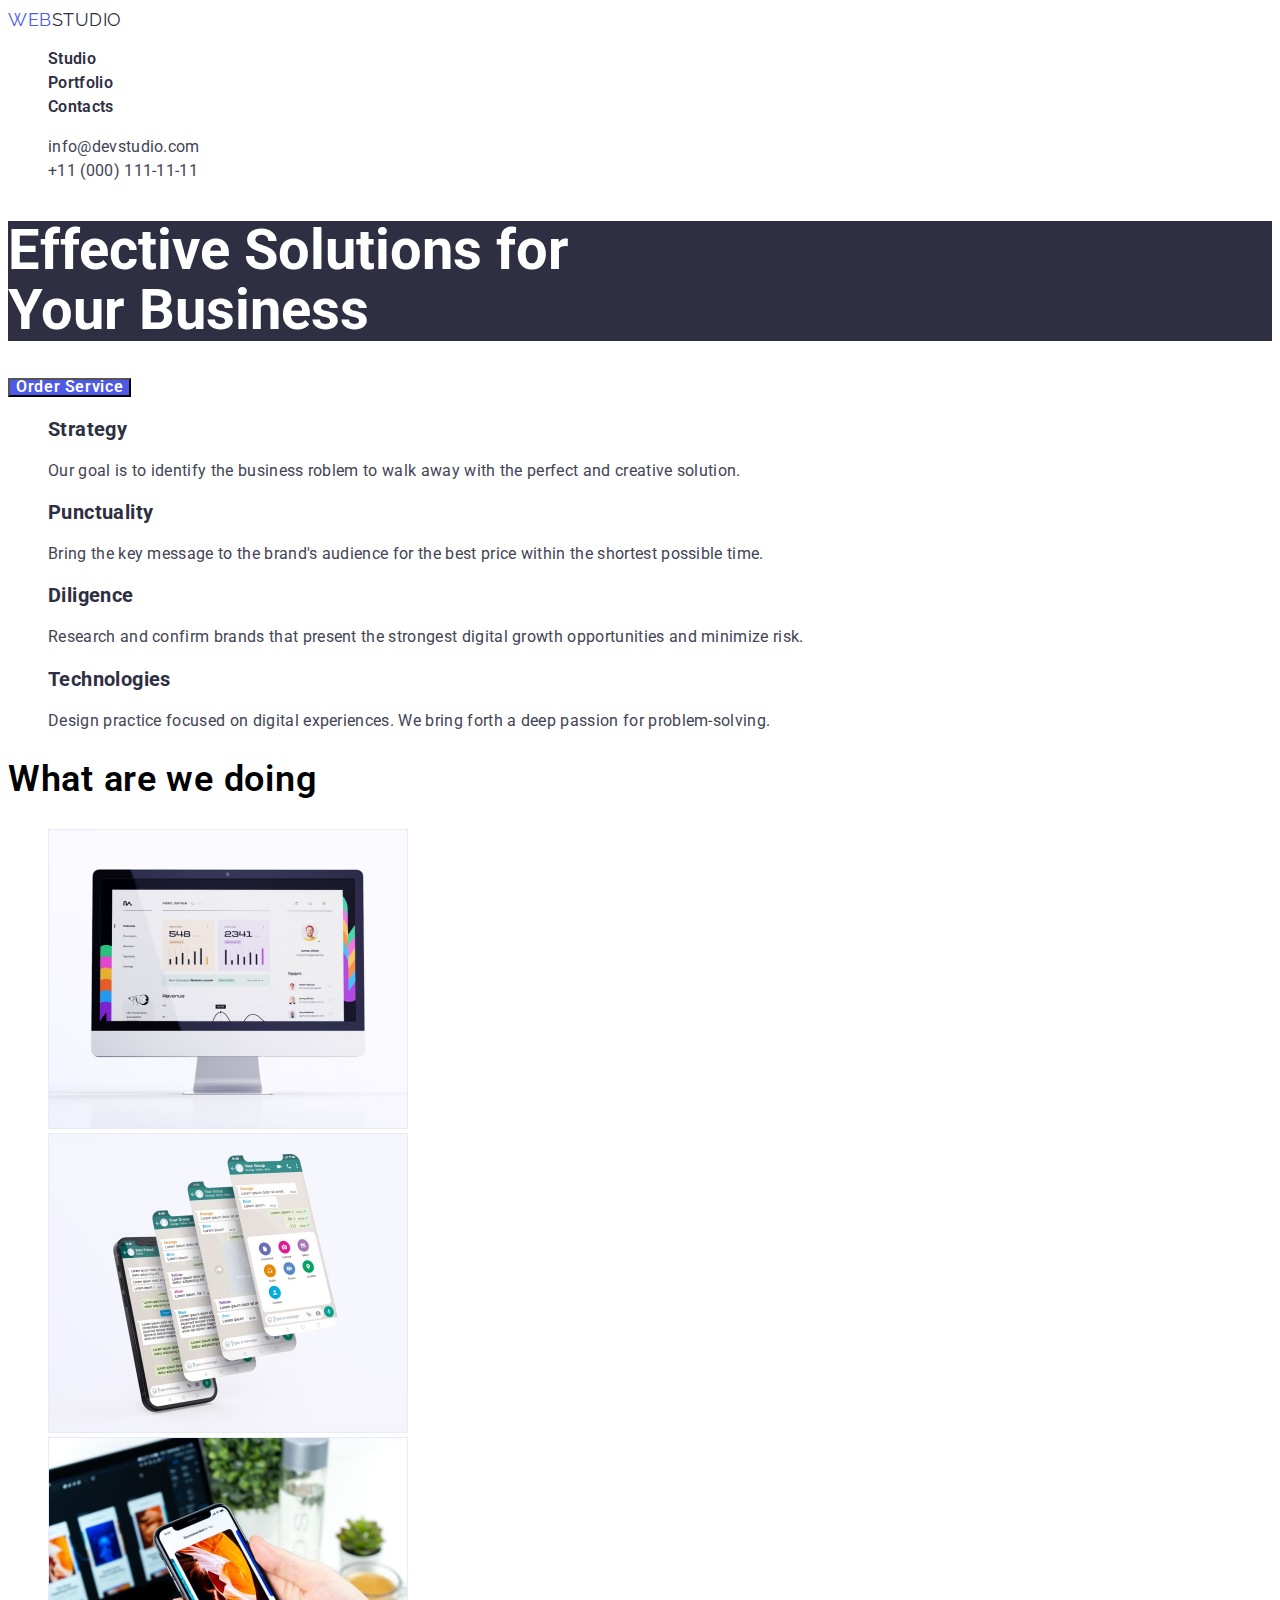
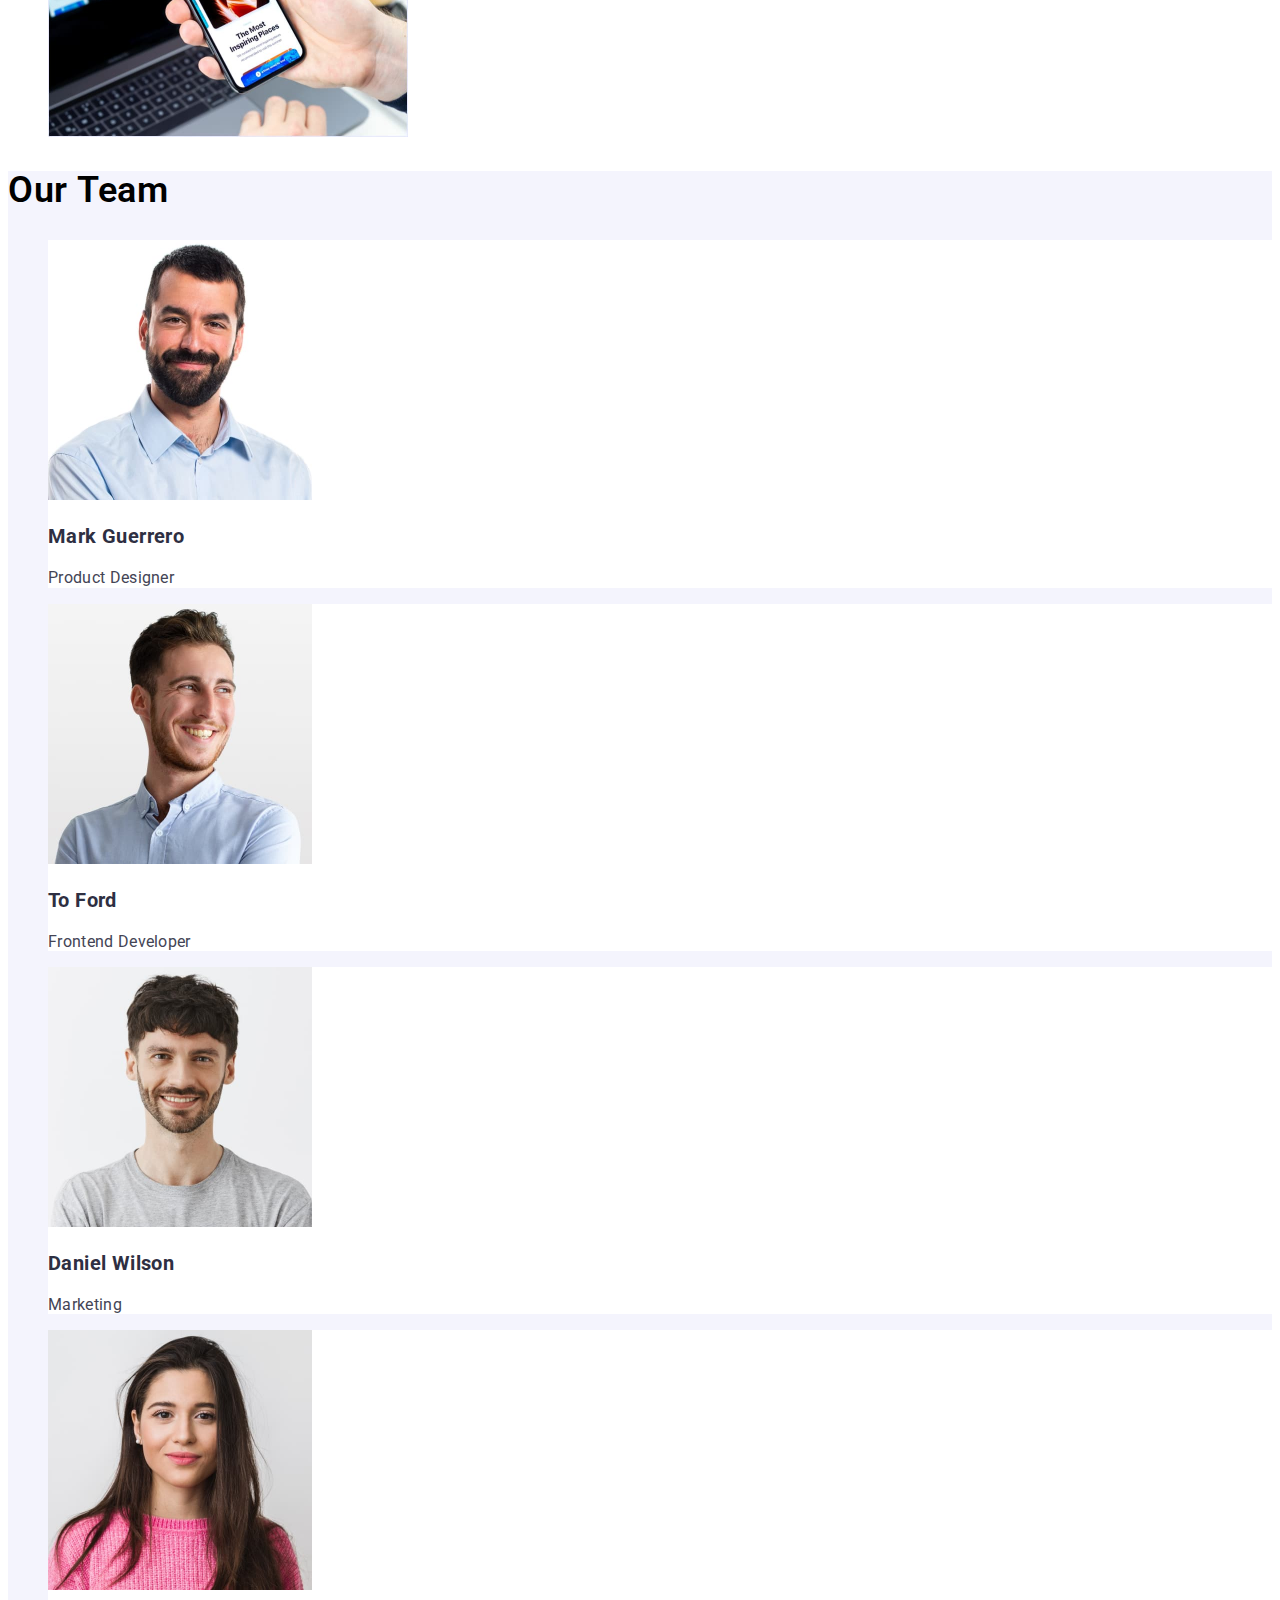
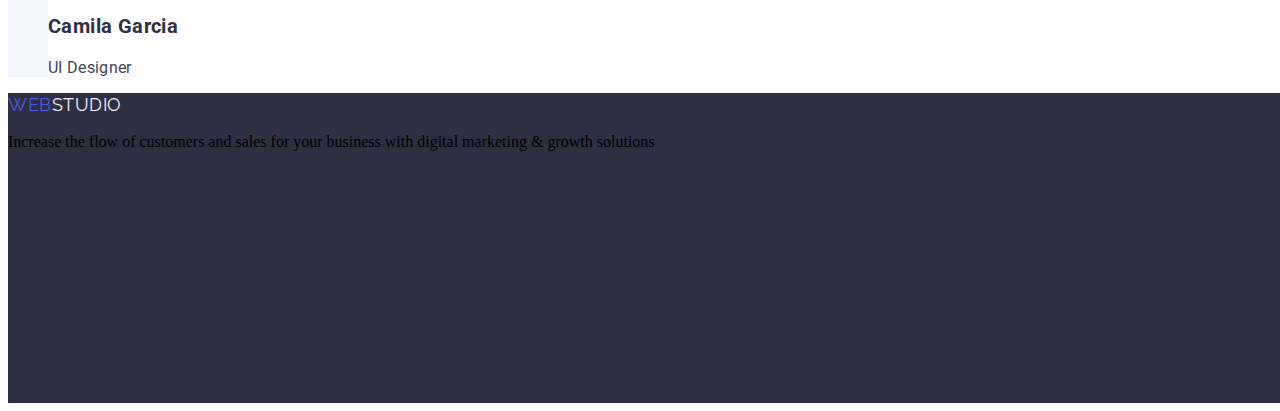
==== commit 12113def: "edit" ====
--- a/index.html
+++ b/index.html
@@ -5,19 +5,19 @@
     <meta http-equiv="X-UA-Compatible" content="IE=edge" />
     <meta name="viewport" content="width=device-width, initial-scale=1.0" />
     <title>Studio</title>
-    <link rel="preconnect" href="https://fonts.googleapis.com">
-    <link rel="preconnect" href="https://fonts.gstatic.com" crossorigin>
-    
-    <link href="https://fonts.googleapis.com/css2?family=Raleway:wght@800&family=Roboto+Slab:wght@400;600&display=swap"
-      rel="stylesheet">
+<link rel="preconnect" href="https://fonts.googleapis.com">
+<link rel="preconnect" href="https://fonts.gstatic.com" crossorigin>
+
+<link href="https://fonts.googleapis.com/css2?family=Raleway:wght@800&family=Roboto:wght@400;500;700;900&display=swap"
+  rel="stylesheet">
 
     <link rel="stylesheet" href="./css/styles.css" />
   </head>
   <body>
     <!-- Header -->
-    <header class="page-header">
-      <nav class="nav">
-        <a class="nav-logo link" href="./index.html">WEB<span class="accent">STUDIO<span></a>
+    <header class="header-page">
+      <nav class="header-nav">
+        <a class="nav-logo link" href="./index.html">WEB<span class="accent">STUDIO</span></a>
 
         <ul class="list link">
           <li><a class="list-link link" href="./index.html">Studio</a></li>
@@ -27,8 +27,8 @@
       </nav>
 
       <ul class="contacts list">
-        <li><a class="contacts-item"><a class="contacts-link link" href="mailto:info@devstudio.com">info@devstudio.com</a></li>
-        <li><a class="contacts-item"><a class="contacts-link link" href="tel:+11(000)11-11-11">+11 (000) 111-11-11</a></li>
+        <li class="contacts-item"><a class="contacts-link link" href="mailto:info@devstudio.com">info@devstudio.com</a></li>
+        <li class="contacts-item"><a class="contacts-link link" href="tel:+11(000)11-11-11">+11 (000) 111-11-11</a></li>
       </ul>
     </header>
     <!--Main -->
@@ -109,36 +109,36 @@
             <img
               src="./images/image-4.jpg" alt="Product designer" width="264"
             />
-            <h3>Mark Guerrero</h3>
-            <p>Product Designer</p>
+            <h3 class="post-title">Mark Guerrero</h3>
+            <p class="post-text">Product Designer</p>
           </li>
 
           <li class="team-card">
             <img
               src="./images/image-5.jpg" alt="Frontend Developer" width="264"
             />
-            <h3>To Ford</h3>
-            <p>Frontend Developer</p>
+            <h3 class="post-title">To Ford</h3>
+            <p class="post-text">Frontend Developer</p>
           </li>
 
           <li class="team-card">
             <img src="./images/image-6.jpg" alt="Marketing" width="264" />
-            <h3>Daniel Wilson</h3>
-            <p>Marketing</p>
+            <h3 class="post-title">Daniel Wilson</h3>
+            <p class="post-text">Marketing</p>
           </li>
 
           <li class="team-card">
             <img src="./images/image-7.jpg" alt="UI Designer" width="264" />
-            <h3>Camila Garcia</h3>
-            <p>UI Designer</p>
+            <h3 class="post-title">Camila Garcia</h3>
+            <p class="post-text">UI Designer</p>
           </li>
         </ul>
       </section>
     </main>
     <!-- Footer -->
     <footer>
-        <a class="nav-logo link" href="./index.html">WEB<span class="accent-footer">STUDIO<span></a>
-      <p>
+        <a class="nav-logo link" href="./index.html">WEB<span class="accent-footer">STUDIO</span></a>
+      <p class="footer-text">
         Increase the flow of customers and sales for your business with digital
         marketing & growth solutions
       </p>
